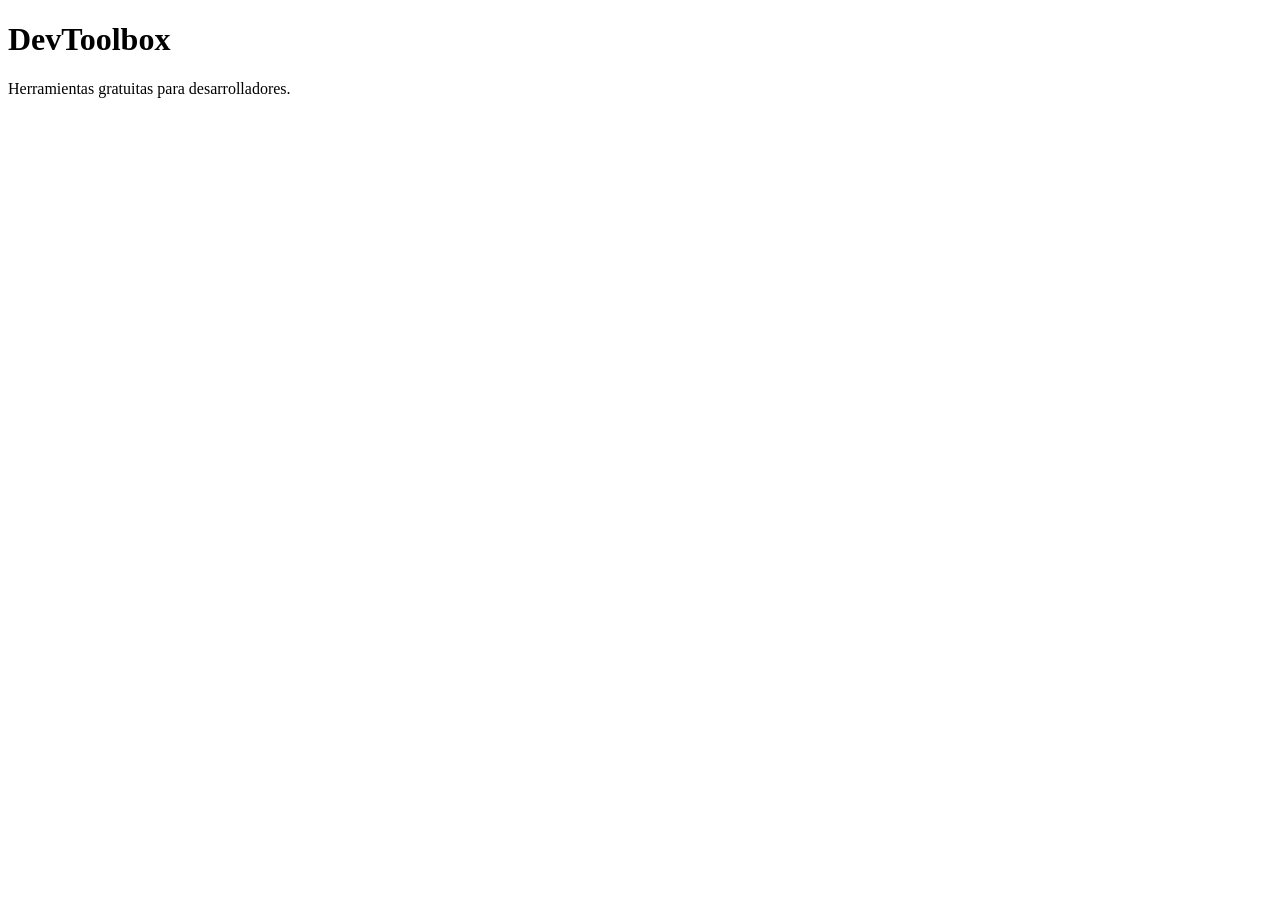
==== index.html @ fe03b7af "Crear página inicial de DevToolbox" ====
<!DOCTYPE html>
<html lang="es">
<head>
    <meta charset="UTF-8">
    <meta name="viewport" content="width=device-width, initial-scale=1.0">
    <title>DevToolbox</title>
</head>
<body>

    <h1>DevToolbox</h1>
    <p>Herramientas gratuitas para desarrolladores.</p>

</body>
</html>
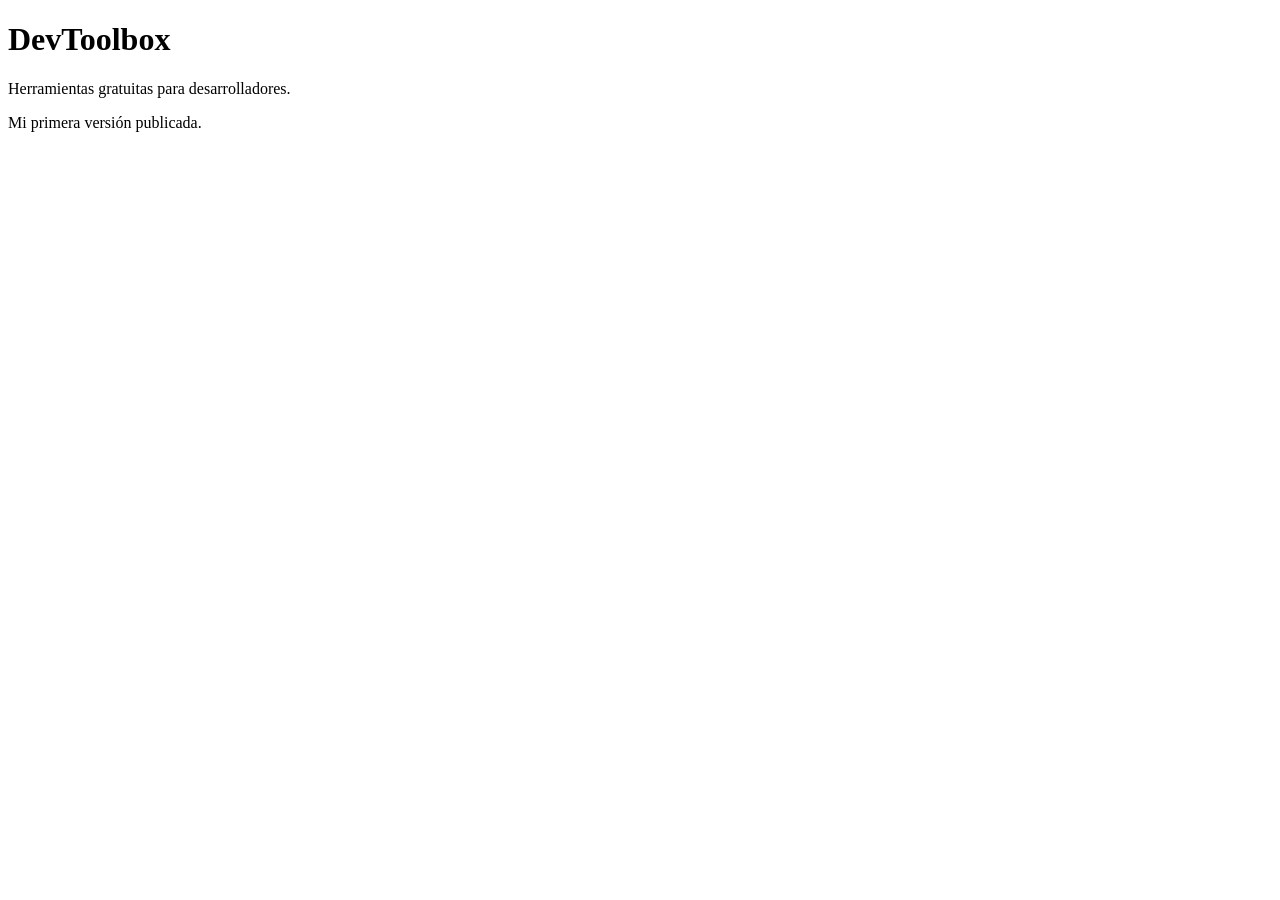
==== commit ab5b5584: "Actualizar página inicial" ====
--- a/index.html
+++ b/index.html
@@ -9,6 +9,7 @@
 
     <h1>DevToolbox</h1>
     <p>Herramientas gratuitas para desarrolladores.</p>
-
+    <p>Mi primera versión publicada.</p>
+        
 </body>
 </html>
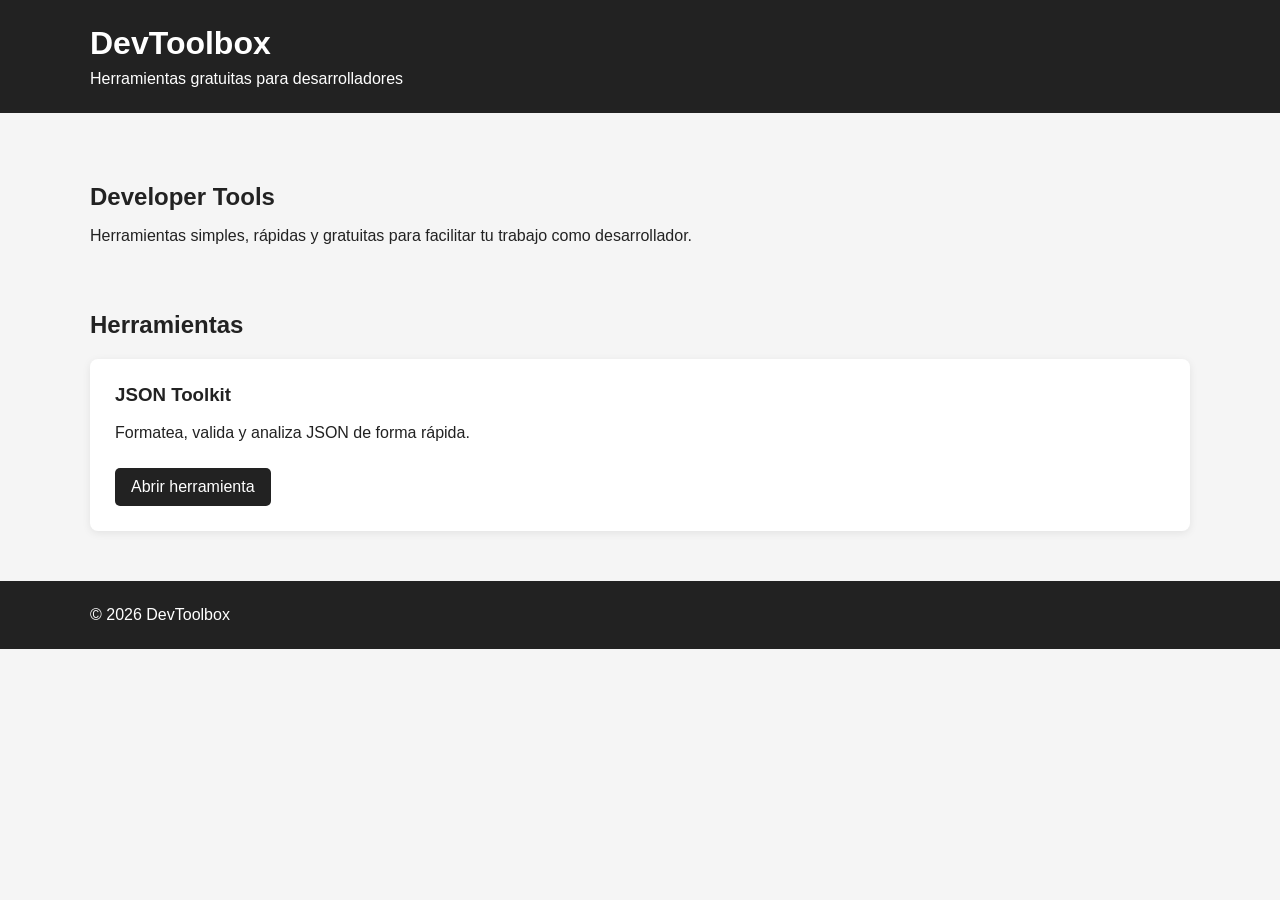
==== commit 2415f589: "Crear interfaz inicial de DevToolbox" ====
--- a/index.html
+++ b/index.html
@@ -3,13 +3,60 @@
 <head>
     <meta charset="UTF-8">
     <meta name="viewport" content="width=device-width, initial-scale=1.0">
-    <title>DevToolbox</title>
+
+    <title>DevToolbox - Herramientas para desarrolladores</title>
+
+    <link rel="stylesheet" href="css/style.css">
 </head>
+
 <body>
 
-    <h1>DevToolbox</h1>
-    <p>Herramientas gratuitas para desarrolladores.</p>
-    <p>Mi primera versión publicada.</p>
-        
+    <header class="site-header">
+        <div class="container">
+            <h1>DevToolbox</h1>
+            <p>Herramientas gratuitas para desarrolladores</p>
+        </div>
+    </header>
+
+    <main class="container">
+
+        <section class="hero">
+            <h2>Developer Tools</h2>
+            <p>
+                Herramientas simples, rápidas y gratuitas para facilitar
+                tu trabajo como desarrollador.
+            </p>
+        </section>
+
+        <section class="tools-section">
+            <h2>Herramientas</h2>
+
+            <div class="tools-grid">
+
+                <article class="tool-card">
+                    <h3>JSON Toolkit</h3>
+
+                    <p>
+                        Formatea, valida y analiza JSON de forma rápida.
+                    </p>
+
+                    <a href="#" class="tool-button">
+                        Abrir herramienta
+                    </a>
+                </article>
+
+            </div>
+        </section>
+
+    </main>
+
+    <footer class="site-footer">
+        <div class="container">
+            <p>© 2026 DevToolbox</p>
+        </div>
+    </footer>
+
+    <script src="js/main.js"></script>
+
 </body>
 </html>
--- a/css/style.css
+++ b/css/style.css
@@ -0,0 +1,82 @@
+* {
+    box-sizing: border-box;
+}
+
+body {
+    font-family: Arial, sans-serif;
+    margin: 0;
+    background-color: #f5f5f5;
+    color: #222;
+}
+
+.container {
+    width: min(1100px, 90%);
+    margin: 0 auto;
+}
+
+.site-header {
+    background-color: #222;
+    color: white;
+    padding: 25px 0;
+}
+
+.site-header h1 {
+    margin: 0 0 8px;
+}
+
+.site-header p {
+    margin: 0;
+}
+
+.hero {
+    padding: 50px 0 30px;
+}
+
+.hero h2 {
+    margin-bottom: 10px;
+}
+
+.tools-section {
+    padding-bottom: 50px;
+}
+
+.tools-grid {
+    display: grid;
+    grid-template-columns: repeat(auto-fit, minmax(250px, 1fr));
+    gap: 20px;
+}
+
+.tool-card {
+    background-color: white;
+    padding: 25px;
+    border-radius: 8px;
+    box-shadow: 0 2px 8px rgba(0, 0, 0, 0.08);
+}
+
+.tool-card h3 {
+    margin-top: 0;
+}
+
+.tool-button {
+    display: inline-block;
+    margin-top: 10px;
+    padding: 10px 16px;
+    background-color: #222;
+    color: white;
+    text-decoration: none;
+    border-radius: 5px;
+}
+
+.tool-button:hover {
+    background-color: #444;
+}
+
+.site-footer {
+    padding: 25px 0;
+    background-color: #222;
+    color: white;
+}
+
+.site-footer p {
+    margin: 0;
+}
